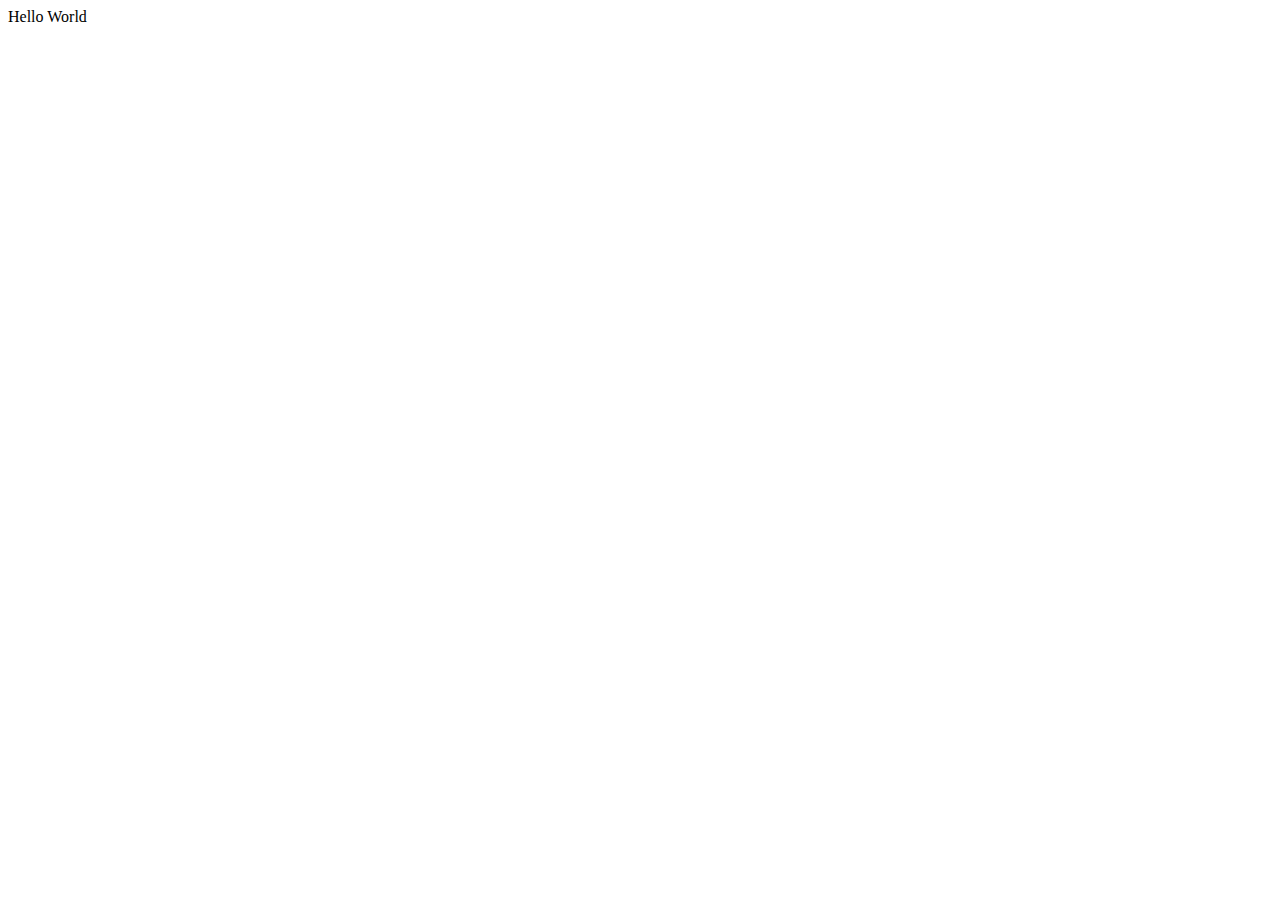
==== index.html @ 37a0cd78 "Merge pull request #1 from Val-code-1/Ben" ====
<!DOCTYPE html>
<html lang="en">
  <head>
    <meta charset="UTF-8" />
    <meta name="viewport" content="width=device-width, initial-scale=1.0" />
    <title>Document</title>
  </head>
  <body>
    <div>Hello World</div>
  </body>
</html>
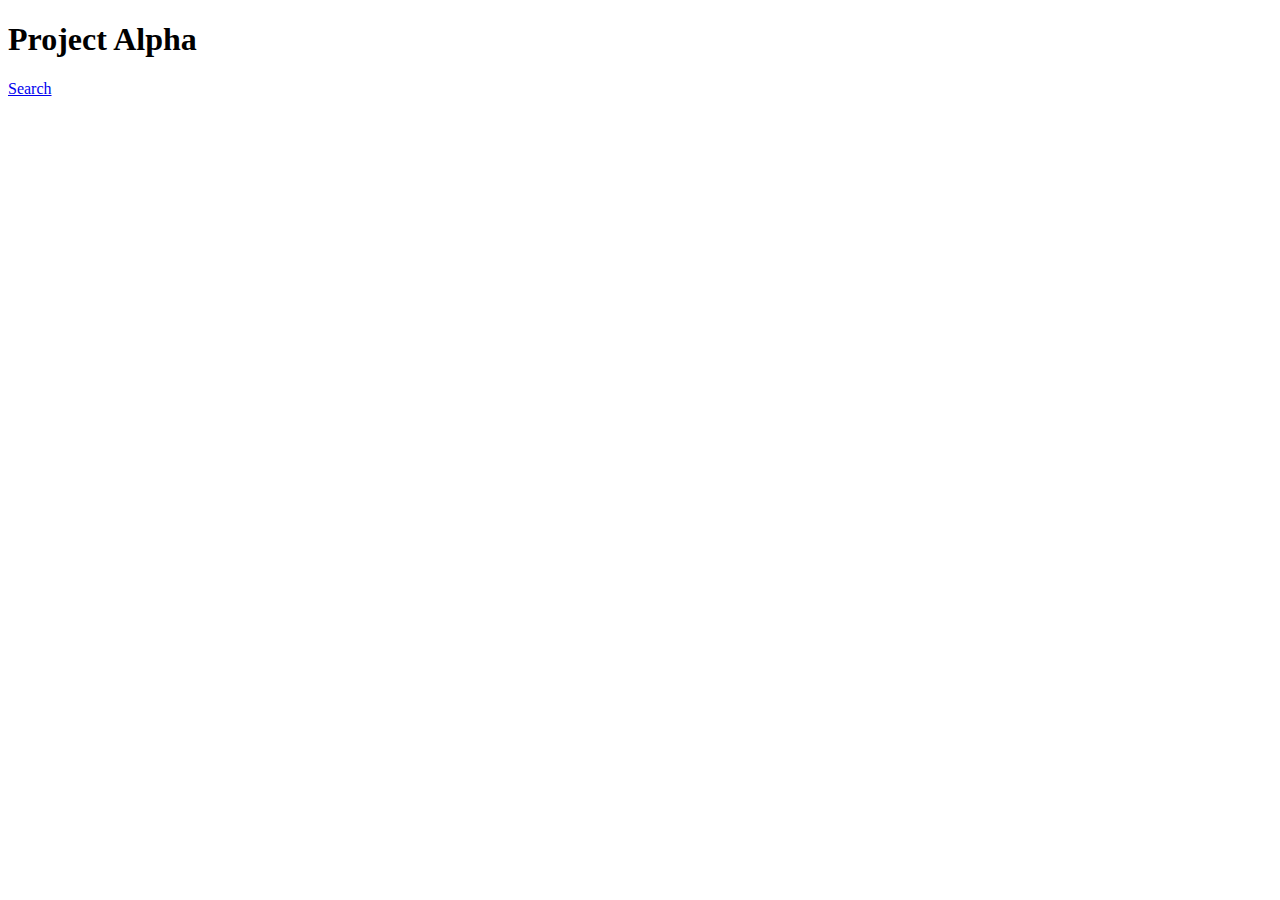
==== commit d257b533: "Added 2 APIs from one source that work together to return movie and show results." ====
--- a/index.html
+++ b/index.html
@@ -3,9 +3,12 @@
   <head>
     <meta charset="UTF-8" />
     <meta name="viewport" content="width=device-width, initial-scale=1.0" />
-    <title>Document</title>
+    <title>Project Alpha</title>
+    <link rel="stylesheet" href="index.css" />
   </head>
   <body>
-    <div>Hello World</div>
+    <h1 id="title">Project Alpha</h1>
+    <a href="search.html">Search</a>
+    <script src="index.js"></script>
   </body>
 </html>
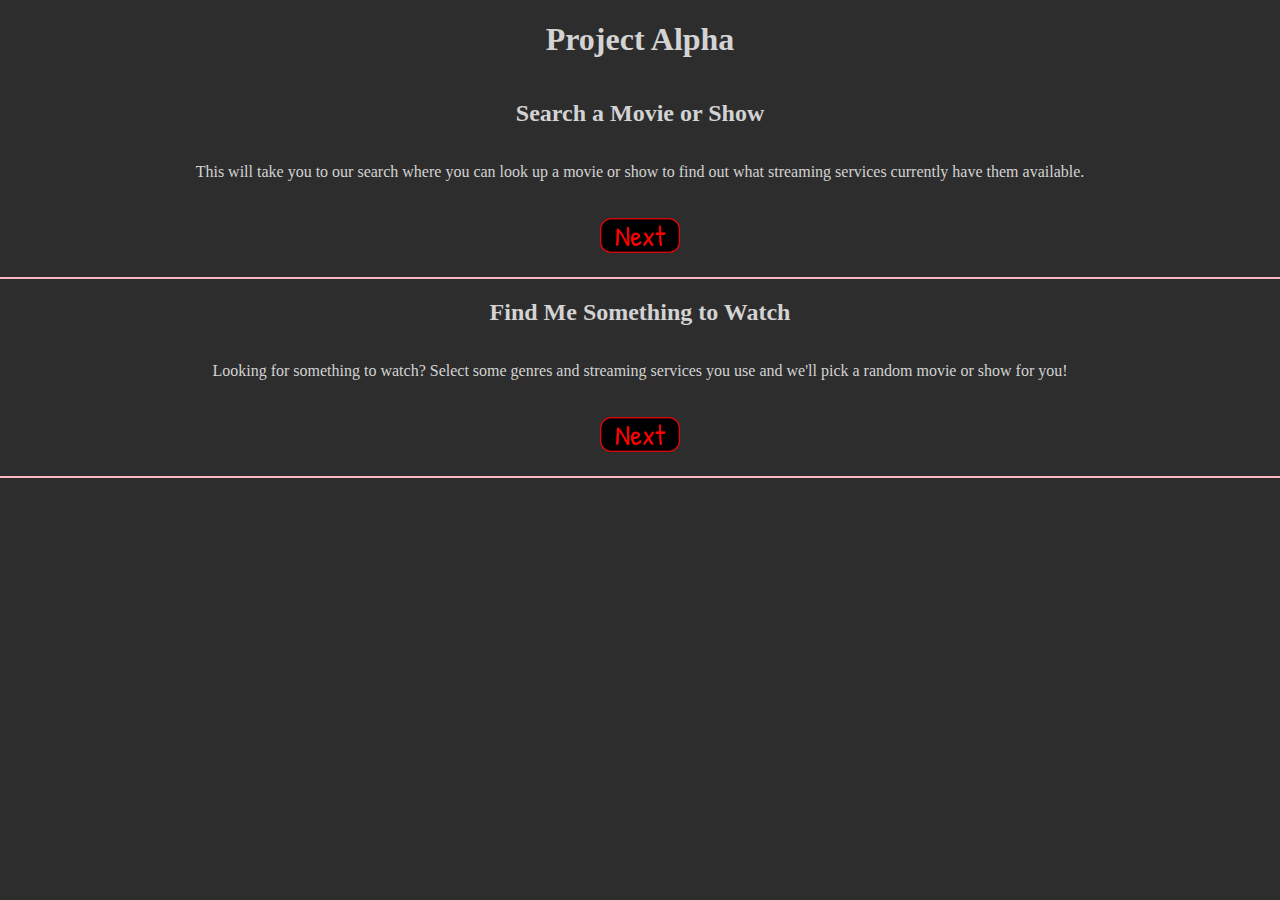
==== commit e7eb72b4: "added css" ====
--- a/index.html
+++ b/index.html
@@ -8,7 +8,34 @@
   </head>
   <body>
     <h1 id="title">Project Alpha</h1>
-    <a href="search.html">Search</a>
+    <div id="search-continer">
+      <h2>Search a Movie or Show</h2>
+      <p>
+        This will take you to our search where you can look up a movie or show
+        to find out what streaming services currently have them available.
+      </p>
+      <div>
+        <a href="./search.html">
+          <button id="search-button">
+            <img id="search-button-image" src="./src/buttons/next-button.png" />
+          </button>
+        </a>
+      </div>
+    </div>
+    <div id="select-container">
+      <h2>Find Me Something to Watch</h2>
+      <p>
+        Looking for something to watch? Select some genres and streaming
+        services you use and we'll pick a random movie or show for you!
+      </p>
+      <div>
+        <a href="./movie-picker.html">
+          <button id="select-button">
+            <img id="select-button-image" src="./src/buttons/next-button.png" />
+          </button>
+        </a>
+      </div>
+    </div>
     <script src="index.js"></script>
   </body>
 </html>
--- a/index.css
+++ b/index.css
@@ -0,0 +1,47 @@
+body {
+  background-color: #2d2d2d;
+  margin: 0;
+  padding: 0;
+  color: lightgrey;
+  text-align: center;
+}
+#search-continer {
+  display: flex;
+  flex-direction: column;
+  text-align: center;
+  align-items: center;
+  justify-content: center;
+  border-bottom: 2px solid lightpink;
+}
+#select-container {
+  display: flex;
+  flex-direction: column;
+  text-align: center;
+  align-items: center;
+  justify-content: center;
+  border-bottom: 2px solid lightpink;
+}
+#search-button {
+  background: transparent;
+  border: none;
+  margin-top: 20px;
+  margin-right: auto;
+  margin-left: auto;
+  margin-bottom: 20px;
+}
+#search-button-image {
+  width: 80px;
+  height: auto;
+}
+#select-button {
+  background: transparent;
+  border: none;
+  margin-top: 20px;
+  margin-right: auto;
+  margin-left: auto;
+  margin-bottom: 20px;
+}
+#select-button-image {
+  width: 80px;
+  height: auto;
+}
